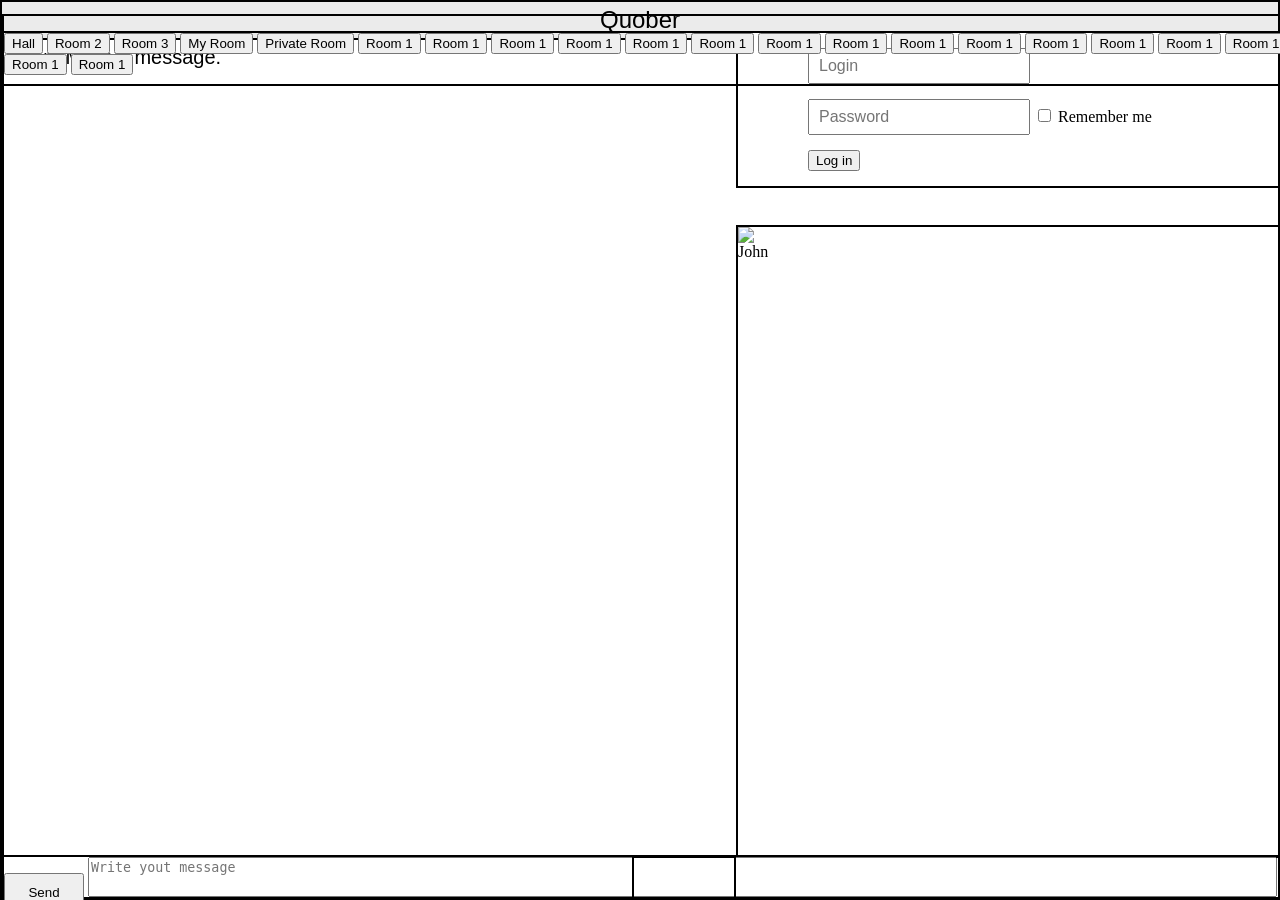
==== Chat/homepage.html @ 1bf290e7 "Change homepage" ====
<html lang="en">

    <head>
        <meta charset="utf-8">
        <title>Quober</title>
        <meta name="viewport" content="width=device-width, initial-scale=1.0">
        <meta name="description" content="">
        <meta name="author" content="">

        <link href="bootstrap/bootstrap.css" rel="stylesheet">
        <link href="bootstrap/bootstrap-responsive.css" rel="stylesheet">
        <link href="style.css" rel="stylesheet">
    </head>

    <body>

        <div class="page">
            <div class="title">
                <div class="txt">Quober</div>
            </div>
            <div class="container">
                <form class="form-signin">
                    <input type="text" class="input-block-level" placeholder="Login">
                    <input type="password" class="input-block-level" placeholder="Password">
                    <label class="checkbox">
                        <input type="checkbox" value="remember-me"> Remember me
                    </label>
                    <button class="btn" type="submit">Log in</button>
                </form>
            </div> 
            <div class="list">
                <img src="img/avatar.png" class="avatar">
                <div class="nick">John</div>
                <div><i class="icon-info-sign ic3"></i></div>
            </div>
            <div class="info2"><div class="itxt">Users: 1</div></div>
            <div class="info1">
                <div class="itxt">Server status: <i class="icon-ok"></i></div> 
            </div>
            <div class="message">
                <div class="input-append">
                    <input class="btn but" type="submit" value="Send" style="width: 80px">
                    <textarea class="msg" placeholder="Write yout message"></textarea>
                </div>
                <div class="ic">
                    <div class="ic1"><i class="icon-user"></i></div>
                    <div class="ic2"><i class="icon-picture"></i></div>
                </div>
            </div>
            <div class="messages">
                <p class="btxt">John: My last message.</p>
                <div><i class="icon-pencil mic1"></i></div>
                <div><i class="icon-trash mic2"></i></div>
            </div>
            <div class="rooms">
                <div class="btn-group">
                    <button class="btn active">Hall</button>
                    <button class="btn">Room 2</button>
                    <button class="btn">Room 3</button>
                    <button class="btn">My Room</button>
                    <button class="btn">Private Room</button>
                    <button class="btn">Room 1</button>
                    <button class="btn">Room 1</button>
                    <button class="btn">Room 1</button>
                    <button class="btn">Room 1</button>
                    <button class="btn">Room 1</button>
                    <button class="btn">Room 1</button>
                    <button class="btn">Room 1</button>
                    <button class="btn">Room 1</button>
                    <button class="btn">Room 1</button>
                    <button class="btn">Room 1</button>
                    <button class="btn">Room 1</button>
                    <button class="btn">Room 1</button>
                    <button class="btn">Room 1</button>
                    <button class="btn">Room 1</button>
                    <button class="btn">Room 1</button>
                    <button class="btn">Room 1</button>
                    <button class="btn">Room 1</button>
                </div>
            </div>
        </div>

    </body>

</html>
---- Chat/style.css ----
/*
To change this license header, choose License Headers in Project Properties.
To change this template file, choose Tools | Templates
and open the template in the editor.
*/
/* 
    Created on : Mar 1, 2015, 12:39:10 PM
    Author     : Anton
*/

.messages{
    position: fixed;
    bottom: 43px;
    left: 2px;
    height: 839px;
    width:1371px;
    border: 2px solid #000000;
    text-align: left;
    overflow: scroll;
}
.ic{
    position: fixed;
    bottom: 0px;
    right: 544px;
    height: 40px;
    width:100px;
    border: 2px solid #000000;
    text-align: center;
}
.ic1{
    position:fixed;
    right:605px;
    bottom:15px;
    text-align: center;
}
.ic2{
    position:fixed;
    right:570px;
    bottom:15px;
    text-align: center;
}
.mic1{
    position: fixed;
    top: 104px;
    left: 1300px;
}
.mic2{
    position: fixed;
    top: 104px;
    left: 1322px;
}
.page{
    position: fixed;
    top: 0px;
    bottom:0px;
    left:0px;
    right:0px;
    overflow: auto;
    border: 2px solid #000000;
}
.message{
    position: fixed;
    bottom:1px;
    left:2px;
    height: 40px;
    border: 2px solid #000000;
    width: 1371px;
}
.msg{
    height: 40px;
    width: 1189px;
    resize: none;
}
.but{
    height: 40px;
}
.info1 {
    position: fixed;
    bottom: 0px;
    right: 0px;
    width: 270px;
    text-align: center;
    border: 2px solid #000000;
    height: 40px;
}
.info2 {
    position: fixed;
    bottom: 0px;
    right: 270px;
    width: 270px;
    text-align: center;
    border: 2px solid #000000;
    height: 40px;
}
.title {
    position: fixed;
    top: 0px;
    right: 0px;
    left: 0px;
    padding-top: 8px;
    background-color: #EBEBEB;
    border: 2px solid #000000;
    text-align: center;
}
.txt {
    position: relative;
    bottom: 4px;
    font-family: Arial, Helvetica, Verdana, sans-serif;
    font-size: 150%;
    font-weight: lighter;
}
.itxt {
    position: relative;
    top: 10px;
    font-family: Arial, Helvetica, Verdana, sans-serif;
    font-size: 125%;
    font-weight: lighter;
}
.btxt {
    position: relative;
    top: 10px;
    left: 7px;
    font-family: Arial, Helvetica, Verdana, sans-serif;
    font-size: 125%;
    font-weight: lighter;
}
.form-signin {
    position: fixed;
    top: 31px;
    right: 0px;
    width: 400px;
    padding: 15px 70px 15px;
    margin: 0 auto 20px;
    background-color: #fff;
    border: 2px solid #000000;
}
.form-signin .form-signin-heading,
.form-signin .checkbox {
    margin-bottom: 10px;
}
.form-signin input[type="text"],
.form-signin input[type="password"] {
    font-size: 16px;
    height: auto;
    margin-bottom: 15px;
    padding: 7px 9px;
}
.list {
    height: 698px;
    width: 540px;
    position: fixed;
    top: 225px;
    right:0px;
    overflow: scroll;
    border: 2px solid #000000;
}
.rooms{
    overflow: scroll;
    border: 2px solid #000000;
    position: fixed;
    height: 51px;
    width: 1371px;
    top: 31px;
    left:2px;
}
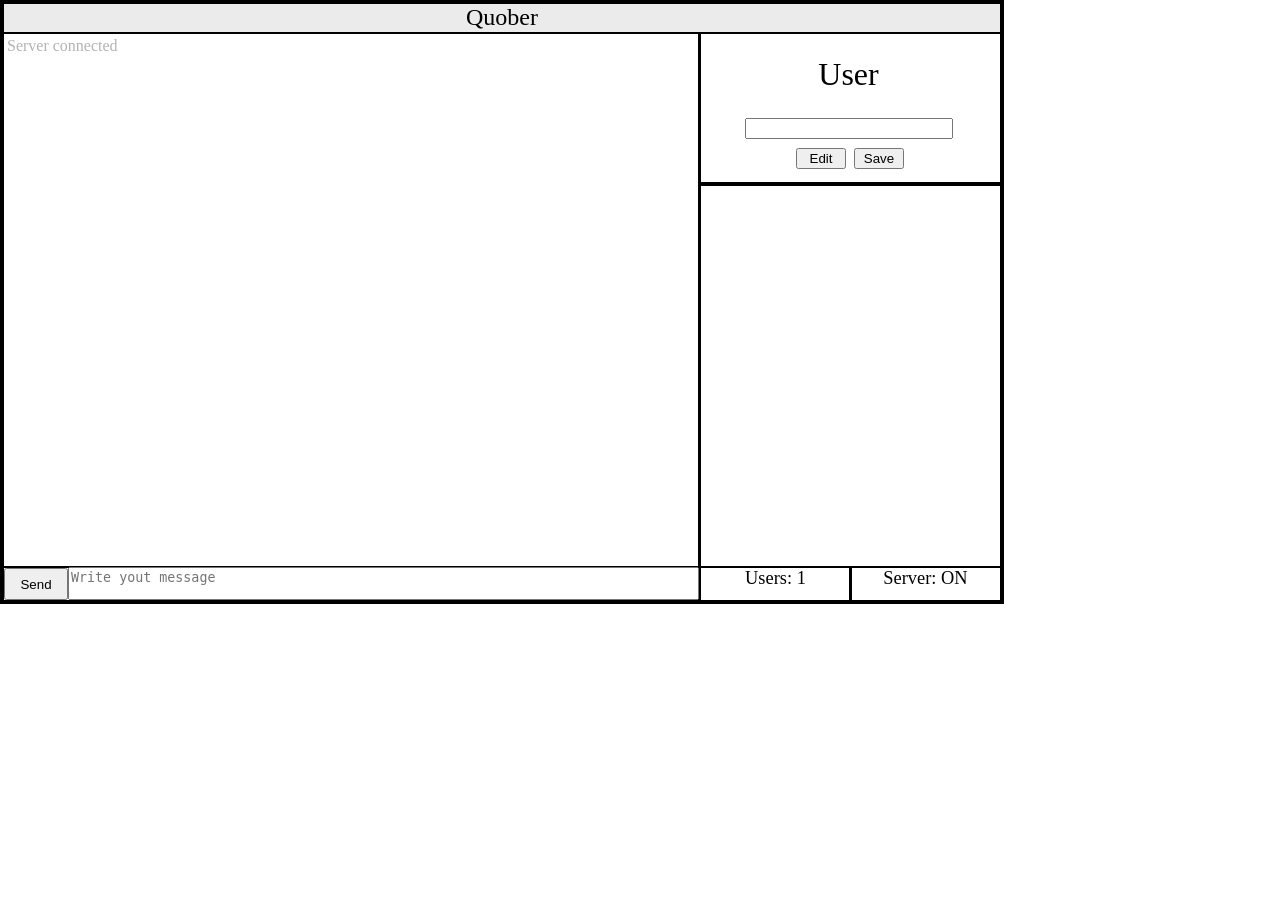
==== commit 13bc38e2: "Massive Chat change" ====
--- a/Chat/homepage.html
+++ b/Chat/homepage.html
@@ -1,85 +1,28 @@
-<html lang="en">
-
+<!DOCTYPE html>
+<html>
     <head>
-        <meta charset="utf-8">
+        <meta charset="UTF-8">
+        <link rel="stylesheet" href="style.css"/>
+        <script src="scripts.js"></script>
         <title>Quober</title>
-        <meta name="viewport" content="width=device-width, initial-scale=1.0">
-        <meta name="description" content="">
-        <meta name="author" content="">
-
-        <link href="bootstrap/bootstrap.css" rel="stylesheet">
-        <link href="bootstrap/bootstrap-responsive.css" rel="stylesheet">
-        <link href="style.css" rel="stylesheet">
     </head>
-
-    <body>
-
-        <div class="page">
-            <div class="title">
-                <div class="txt">Quober</div>
+    <body onload="run();">
+        <div class="wrapper">
+            <div class="hat"><font size="5">Quober</font></div> 
+            <div class="loginbox">
+                <div class="login">User</div>
+                <input id="login" type="text" class="login-form">
+                <button type="button" class="leditbut">Edit</button>
+                <button type="button" class="lsavebut">Save</button>
             </div>
-            <div class="container">
-                <form class="form-signin">
-                    <input type="text" class="input-block-level" placeholder="Login">
-                    <input type="password" class="input-block-level" placeholder="Password">
-                    <label class="checkbox">
-                        <input type="checkbox" value="remember-me"> Remember me
-                    </label>
-                    <button class="btn" type="submit">Log in</button>
-                </form>
-            </div> 
-            <div class="list">
-                <img src="img/avatar.png" class="avatar">
-                <div class="nick">John</div>
-                <div><i class="icon-info-sign ic3"></i></div>
-            </div>
-            <div class="info2"><div class="itxt">Users: 1</div></div>
-            <div class="info1">
-                <div class="itxt">Server status: <i class="icon-ok"></i></div> 
-            </div>
-            <div class="message">
-                <div class="input-append">
-                    <input class="btn but" type="submit" value="Send" style="width: 80px">
-                    <textarea class="msg" placeholder="Write yout message"></textarea>
-                </div>
-                <div class="ic">
-                    <div class="ic1"><i class="icon-user"></i></div>
-                    <div class="ic2"><i class="icon-picture"></i></div>
-                </div>
-            </div>
-            <div class="messages">
-                <p class="btxt">John: My last message.</p>
-                <div><i class="icon-pencil mic1"></i></div>
-                <div><i class="icon-trash mic2"></i></div>
-            </div>
-            <div class="rooms">
-                <div class="btn-group">
-                    <button class="btn active">Hall</button>
-                    <button class="btn">Room 2</button>
-                    <button class="btn">Room 3</button>
-                    <button class="btn">My Room</button>
-                    <button class="btn">Private Room</button>
-                    <button class="btn">Room 1</button>
-                    <button class="btn">Room 1</button>
-                    <button class="btn">Room 1</button>
-                    <button class="btn">Room 1</button>
-                    <button class="btn">Room 1</button>
-                    <button class="btn">Room 1</button>
-                    <button class="btn">Room 1</button>
-                    <button class="btn">Room 1</button>
-                    <button class="btn">Room 1</button>
-                    <button class="btn">Room 1</button>
-                    <button class="btn">Room 1</button>
-                    <button class="btn">Room 1</button>
-                    <button class="btn">Room 1</button>
-                    <button class="btn">Room 1</button>
-                    <button class="btn">Room 1</button>
-                    <button class="btn">Room 1</button>
-                    <button class="btn">Room 1</button>
-                </div>
+            <div class="usersbox"></div>
+            <div class="infobar1">Server: ON</div>
+            <div class="infobar2">Users: 1</div>
+            <div class="messageslist"></div>
+            <div class="messagebox">
+                <button type="button" class="sender">Send</button>
+                <textarea id="todoMes" class="msg" placeholder="Write yout message"></textarea>
             </div>
         </div>
-
     </body>
-
 </html>
--- a/Chat/style.css
+++ b/Chat/style.css
@@ -1,165 +1,143 @@
-/*
-To change this license header, choose License Headers in Project Properties.
-To change this template file, choose Tools | Templates
-and open the template in the editor.
-*/
-/* 
-    Created on : Mar 1, 2015, 12:39:10 PM
-    Author     : Anton
-*/
-
-.messages{
-    position: fixed;
-    bottom: 43px;
-    left: 2px;
-    height: 839px;
-    width:1371px;
+.wrapper{
+    position: absolute;
+    top: 0px;
+    left: 0px;
     border: 2px solid #000000;
-    text-align: left;
-    overflow: scroll;
+    width: 1000px;
+    height: 600px;
 }
-.ic{
-    position: fixed;
-    bottom: 0px;
-    right: 544px;
-    height: 40px;
-    width:100px;
-    border: 2px solid #000000;
-    text-align: center;
-}
-.ic1{
-    position:fixed;
-    right:605px;
-    bottom:15px;
-    text-align: center;
-}
-.ic2{
-    position:fixed;
-    right:570px;
-    bottom:15px;
-    text-align: center;
-}
-.mic1{
-    position: fixed;
-    top: 104px;
-    left: 1300px;
-}
-.mic2{
-    position: fixed;
-    top: 104px;
-    left: 1322px;
-}
-.page{
-    position: fixed;
-    top: 0px;
-    bottom:0px;
-    left:0px;
-    right:0px;
-    overflow: auto;
-    border: 2px solid #000000;
-}
-.message{
-    position: fixed;
-    bottom:1px;
-    left:2px;
-    height: 40px;
-    border: 2px solid #000000;
-    width: 1371px;
-}
-.msg{
-    height: 40px;
-    width: 1189px;
-    resize: none;
-}
-.but{
-    height: 40px;
-}
-.info1 {
-    position: fixed;
-    bottom: 0px;
+.hat{
+    position: absolute;
+    left: 0px;
     right: 0px;
-    width: 270px;
-    text-align: center;
-    border: 2px solid #000000;
-    height: 40px;
-}
-.info2 {
-    position: fixed;
-    bottom: 0px;
-    right: 270px;
-    width: 270px;
-    text-align: center;
-    border: 2px solid #000000;
-    height: 40px;
-}
-.title {
-    position: fixed;
-    top: 0px;
-    right: 0px;
-    left: 0px;
-    padding-top: 8px;
+    height: 28px;
     background-color: #EBEBEB;
     border: 2px solid #000000;
     text-align: center;
 }
-.txt {
-    position: relative;
-    bottom: 4px;
-    font-family: Arial, Helvetica, Verdana, sans-serif;
-    font-size: 150%;
-    font-weight: lighter;
-}
-.itxt {
-    position: relative;
-    top: 10px;
-    font-family: Arial, Helvetica, Verdana, sans-serif;
-    font-size: 125%;
-    font-weight: lighter;
-}
-.btxt {
-    position: relative;
-    top: 10px;
-    left: 7px;
-    font-family: Arial, Helvetica, Verdana, sans-serif;
-    font-size: 125%;
-    font-weight: lighter;
-}
-.form-signin {
-    position: fixed;
-    top: 31px;
+.loginbox{
+    position: absolute;
     right: 0px;
-    width: 400px;
-    padding: 15px 70px 15px;
-    margin: 0 auto 20px;
-    background-color: #fff;
+    top: 30px;
+    height: 150px;
+    width: 300px;
     border: 2px solid #000000;
 }
-.form-signin .form-signin-heading,
-.form-signin .checkbox {
-    margin-bottom: 10px;
-}
-.form-signin input[type="text"],
-.form-signin input[type="password"] {
-    font-size: 16px;
-    height: auto;
-    margin-bottom: 15px;
-    padding: 7px 9px;
-}
-.list {
-    height: 698px;
-    width: 540px;
-    position: fixed;
-    top: 225px;
-    right:0px;
-    overflow: scroll;
+.usersbox{
+    position: absolute;
+    right: 0px;
+    top: 180px;
+    height: 382px;
+    width: 300px;
     border: 2px solid #000000;
 }
-.rooms{
-    overflow: scroll;
+.infobar1{
+    position: absolute;
+    right: 0px;
+    bottom: 0px;
+    height: 32px;
+    width: 149px;
     border: 2px solid #000000;
-    position: fixed;
-    height: 51px;
-    width: 1371px;
-    top: 31px;
-    left:2px;
+    text-align: center;
+    font-size: 115%;
+}
+.infobar2{
+    position: absolute;
+    right: 150px;
+    bottom: 0px;
+    height: 32px;
+    width: 149px;
+    border: 2px solid #000000;
+    text-align: center;
+    font-size: 115%;
+}
+.messageslist{
+    position: absolute;
+    left: 0px;
+    bottom: 34px;
+    height: 532px;
+    width: 695px;
+    border: 2px solid #000000;
+    overflow: auto;
+    
+}
+.messagebox{
+    position: absolute;
+    bottom: 0px;
+    left: 0px;
+    width: 694px;
+    height: 32px;
+    border: 2px solid #000000;
+}
+.itd{
+    height: auto;
+    width: 50px;
+    vertical-align: top;
+}
+.mtd{
+    height: auto;
+    width: auto;
+    vertical-align: top;
+}
+.ntd{
+    height: auto;
+    width: auto;
+    vertical-align: top;
+}
+.name{
+    position: absolute;
+    top: 0px;
+}
+.edBut{
+    width: 52.5px;
+}
+.dBut{
+    
+}
+.sender{
+    height: 32px;
+    width: 64px;
+}
+.msg{
+    position: absolute;
+    bottom: 0px;
+    height: 27px;
+    width: 625px;
+    resize: none;
+}
+.login-form{
+    position: absolute;
+    bottom: 45px;
+    right: 47px;
+    width: 200px;
+}
+.lsavebut{
+    position: absolute;
+    bottom: 15px;
+    right: 96px;
+    width: 50px;
+}
+.leditbut{
+    position: absolute;
+    bottom: 15px;
+    left: 96px;
+    width: 50px;
+}
+.login{
+    position: absolute;
+    top: 22px;
+    left: 0px;
+    width: 297px;
+    height: 58px;
+    text-align: center;
+    font-size: 200%;
+    overflow: auto;
+}
+.sys{
+    color: #b3b3b3;
+}
+img{
+    height: 13px;
+    width: 13px;
+    margin: 2px;
 }
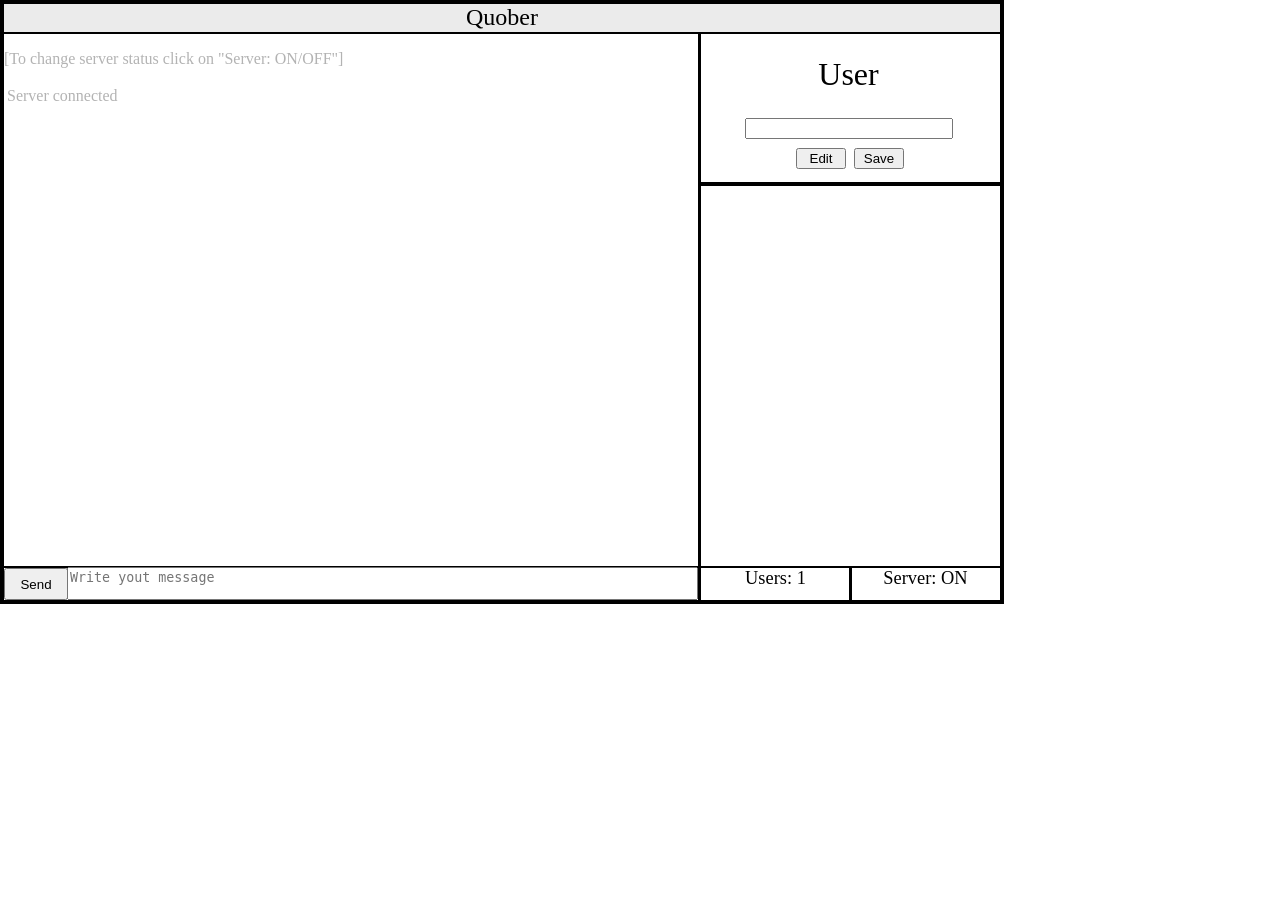
==== commit ea2acf4c: "promt add" ====
--- a/Chat/homepage.html
+++ b/Chat/homepage.html
@@ -18,7 +18,9 @@
             <div class="usersbox"></div>
             <div class="infobar1">Server: ON</div>
             <div class="infobar2">Users: 1</div>
-            <div class="messageslist"></div>
+            <div class="messageslist">
+                <p class="sys">[To change server status click on "Server: ON/OFF"]</p>
+            </div>
             <div class="messagebox">
                 <button type="button" class="sender">Send</button>
                 <textarea id="todoMes" class="msg" placeholder="Write yout message"></textarea>
--- a/Chat/style.css
+++ b/Chat/style.css
@@ -71,7 +71,7 @@
 }
 .itd{
     height: auto;
-    width: 50px;
+    width: auto;
     vertical-align: top;
 }
 .mtd{
@@ -101,6 +101,7 @@
 .msg{
     position: absolute;
     bottom: 0px;
+    right: 0px;
     height: 27px;
     width: 625px;
     resize: none;
@@ -139,5 +140,4 @@
 img{
     height: 13px;
     width: 13px;
-    margin: 2px;
 }
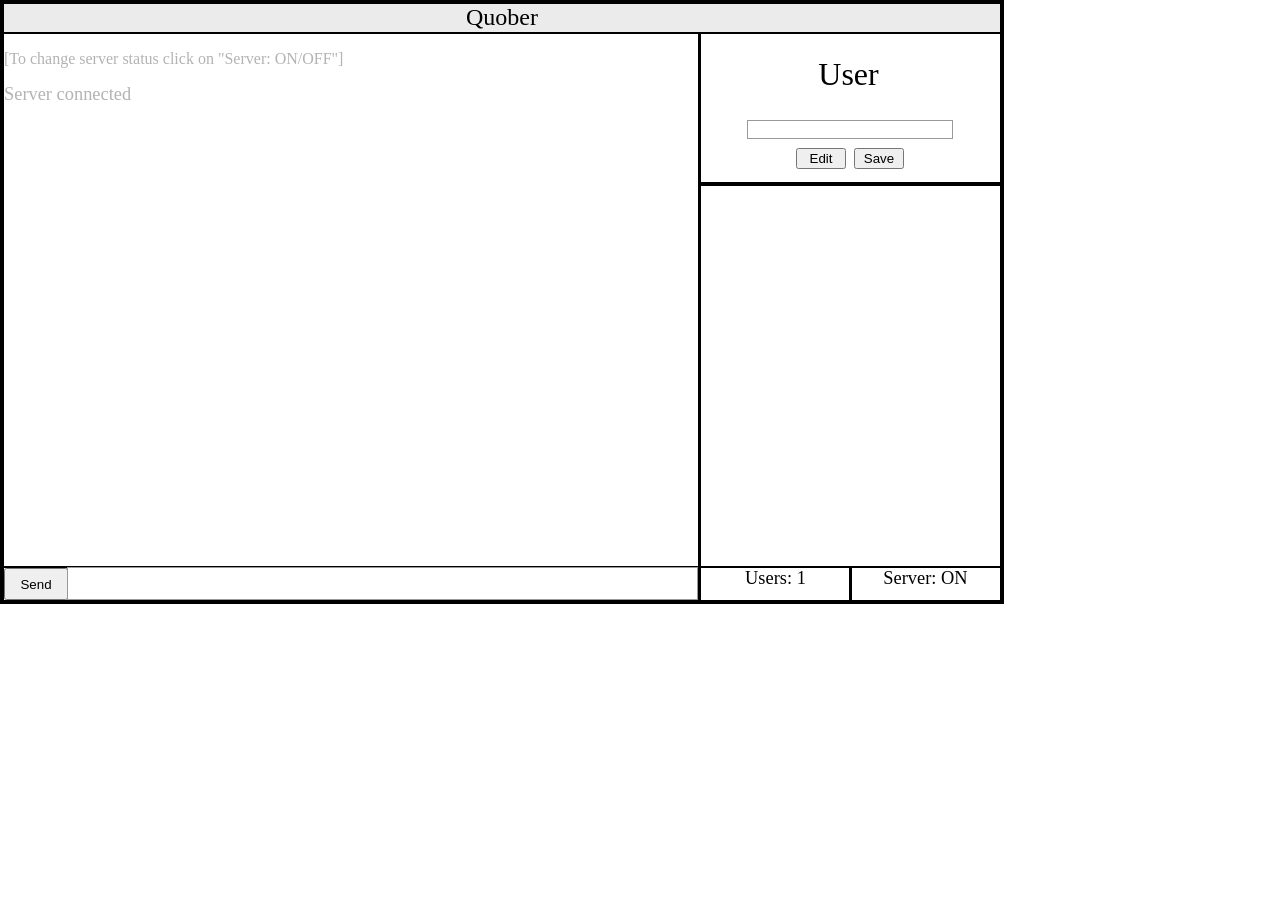
==== commit be633a14: "changes" ====
--- a/Chat/homepage.html
+++ b/Chat/homepage.html
@@ -23,7 +23,7 @@
             </div>
             <div class="messagebox">
                 <button type="button" class="sender">Send</button>
-                <textarea id="todoMes" class="msg" placeholder="Write yout message"></textarea>
+                <textarea id="todoMes" class="msg" autofocus></textarea>
             </div>
         </div>
     </body>
--- a/Chat/style.css
+++ b/Chat/style.css
@@ -59,7 +59,6 @@
     width: 695px;
     border: 2px solid #000000;
     overflow: auto;
-    
 }
 .messagebox{
     position: absolute;
@@ -72,7 +71,7 @@
 .itd{
     height: auto;
     width: auto;
-    vertical-align: top;
+    vertical-align: bottom;
 }
 .mtd{
     height: auto;
@@ -83,16 +82,14 @@
     height: auto;
     width: auto;
     vertical-align: top;
+    font-size: 125%;
+    color: #808080;
+    font-weight: bold;
+    max-width: 600px;
 }
 .name{
     position: absolute;
     top: 0px;
-}
-.edBut{
-    width: 52.5px;
-}
-.dBut{
-    
 }
 .sender{
     height: 32px;
@@ -137,7 +134,29 @@
 .sys{
     color: #b3b3b3;
 }
+.system{
+    color: #b3b3b3;
+    font-size: 115%;
+    margin-bottom: 5px;
+}
 img{
     height: 13px;
     width: 13px;
+}
+textarea {
+    outline: none;
+    -moz-appearance: none;
+    border: 1px solid #999;
+}
+input {
+    outline: none;
+    -moz-appearance: none;
+    border: 1px solid #999;
+}
+.mes{
+    vertical-align: top;
+    resize: none;
+    border: 0px;
+    width: 660px;
+    font-size: 115%;
 }
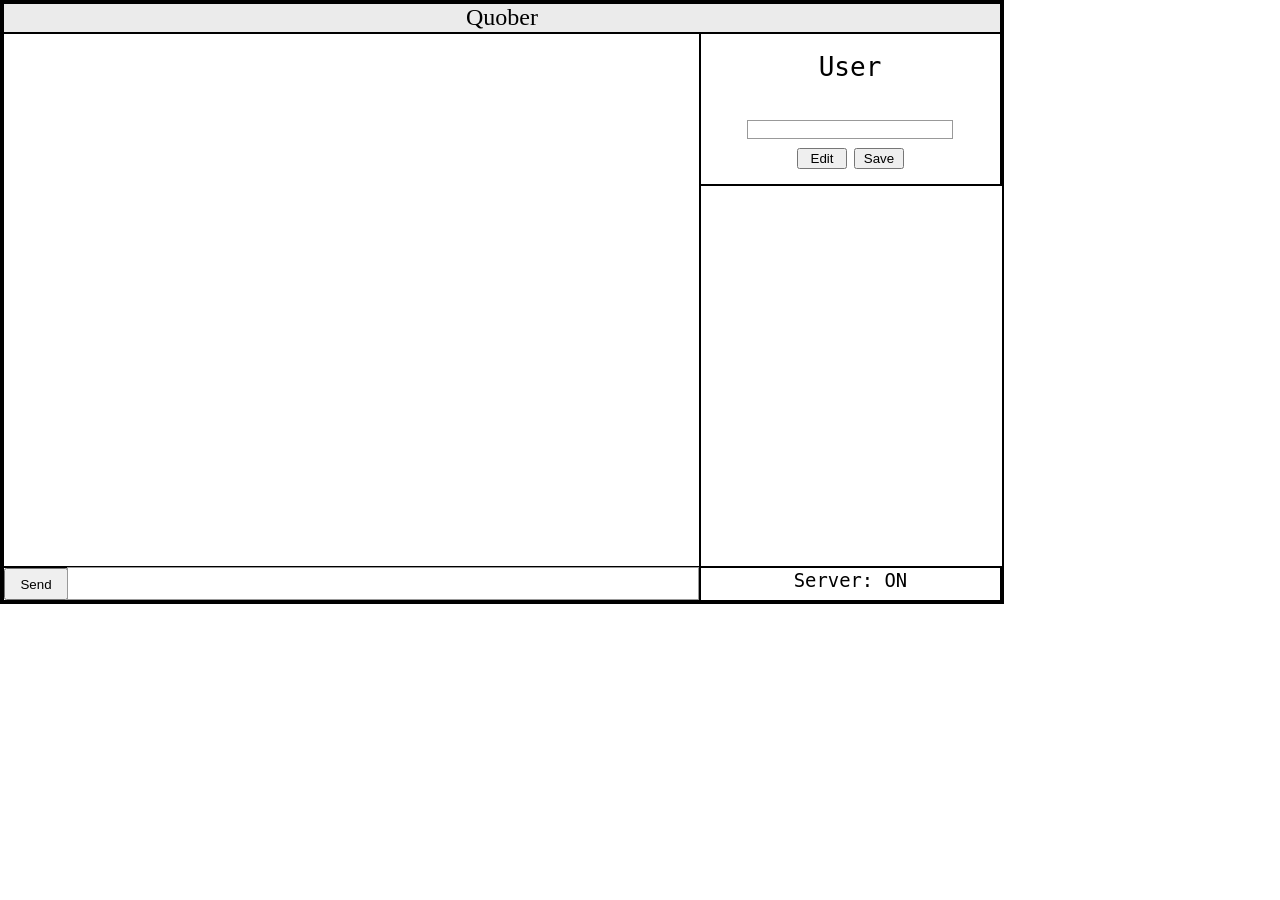
==== commit 533c2feb: "Changes" ====
--- a/Chat/homepage.html
+++ b/Chat/homepage.html
@@ -10,17 +10,13 @@
         <div class="wrapper">
             <div class="hat"><font size="5">Quober</font></div> 
             <div class="loginbox">
-                <div class="login">User</div>
+                <textarea class="login" readonly>User</textarea>
                 <input id="login" type="text" class="login-form">
                 <button type="button" class="leditbut">Edit</button>
                 <button type="button" class="lsavebut">Save</button>
             </div>
-            <div class="usersbox"></div>
-            <div class="infobar1">Server: ON</div>
-            <div class="infobar2">Users: 1</div>
-            <div class="messageslist">
-                <p class="sys">[To change server status click on "Server: ON/OFF"]</p>
-            </div>
+            <textarea class="infobar1" readonly>Server: ON</textarea>
+            <div class="messageslist"></div>
             <div class="messagebox">
                 <button type="button" class="sender">Send</button>
                 <textarea id="todoMes" class="msg" autofocus></textarea>
--- a/Chat/style.css
+++ b/Chat/style.css
@@ -20,7 +20,7 @@
     right: 0px;
     top: 30px;
     height: 150px;
-    width: 300px;
+    width: 299px;
     border: 2px solid #000000;
 }
 .usersbox{
@@ -35,11 +35,14 @@
     position: absolute;
     right: 0px;
     bottom: 0px;
-    height: 32px;
-    width: 149px;
+    height: 28px;
+    width: 295px;
     border: 2px solid #000000;
     text-align: center;
     font-size: 115%;
+    resize: none;
+    vertical-align: central;
+    font-size:145%;
 }
 .infobar2{
     position: absolute;
@@ -64,7 +67,7 @@
     position: absolute;
     bottom: 0px;
     left: 0px;
-    width: 694px;
+    width: 695px;
     height: 32px;
     border: 2px solid #000000;
 }
@@ -82,7 +85,7 @@
     height: auto;
     width: auto;
     vertical-align: top;
-    font-size: 125%;
+    font-size: 120%;
     color: #808080;
     font-weight: bold;
     max-width: 600px;
@@ -100,7 +103,7 @@
     bottom: 0px;
     right: 0px;
     height: 27px;
-    width: 625px;
+    width: 626px;
     resize: none;
 }
 .login-form{
@@ -123,19 +126,21 @@
 }
 .login{
     position: absolute;
-    top: 22px;
+    top: 16px;
     left: 0px;
-    width: 297px;
-    height: 58px;
+    width: 294px;
+    height: 62px;
     text-align: center;
+    vertical-align: top;
     font-size: 200%;
-    overflow: auto;
+    resize: none;
+    border: 0px;
 }
 .sys{
     color: #b3b3b3;
 }
 .system{
-    color: #b3b3b3;
+    color: #999;
     font-size: 115%;
     margin-bottom: 5px;
 }
@@ -159,4 +164,7 @@
     border: 0px;
     width: 660px;
     font-size: 115%;
+}
+.line{
+    width: 625px;
 }
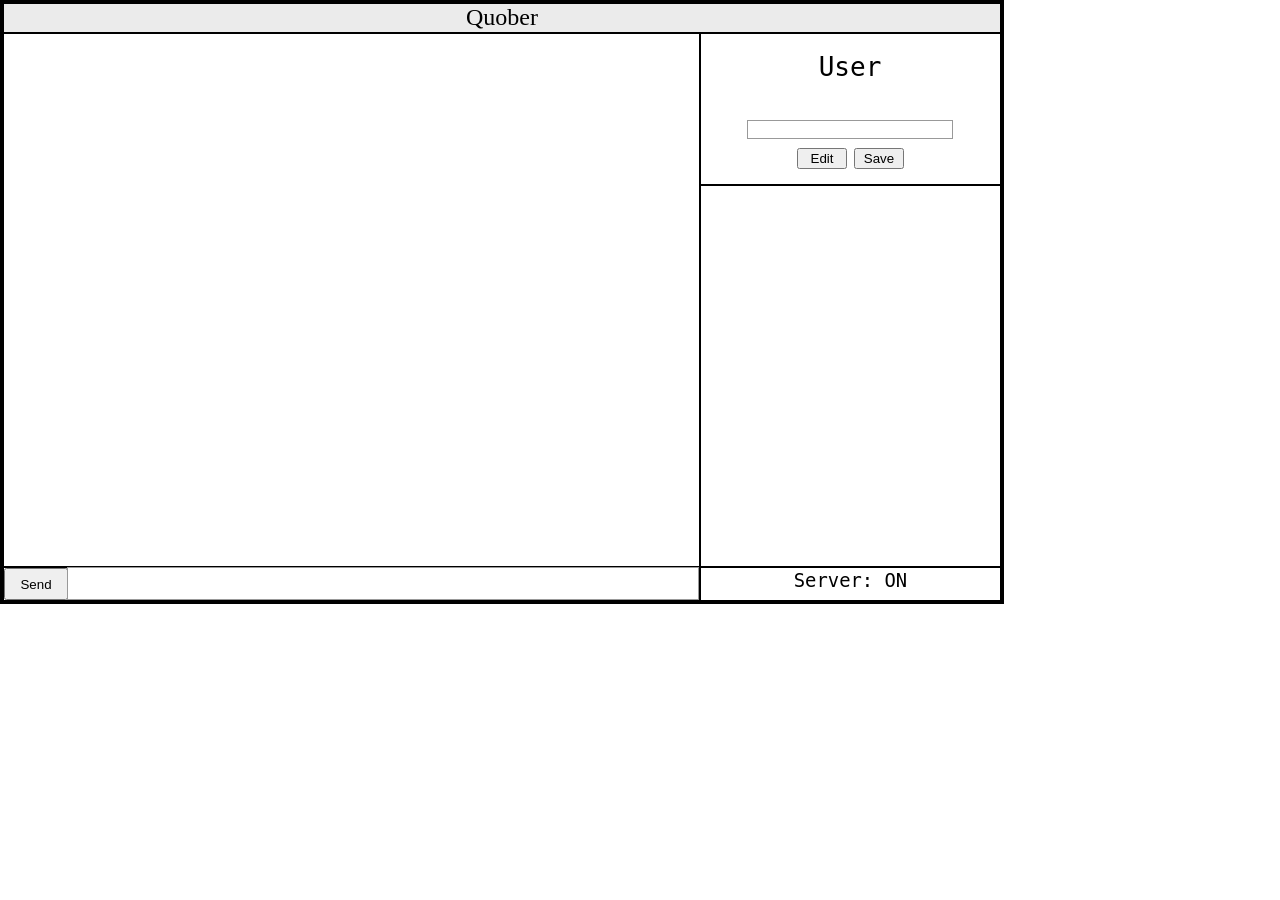
==== commit 5f1b9a16: "Changes" ====
--- a/Chat/homepage.html
+++ b/Chat/homepage.html
@@ -15,6 +15,7 @@
                 <button type="button" class="leditbut">Edit</button>
                 <button type="button" class="lsavebut">Save</button>
             </div>
+			<div class="usersbox"></div>
             <textarea class="infobar1" readonly>Server: ON</textarea>
             <div class="messageslist"></div>
             <div class="messagebox">
--- a/Chat/style.css
+++ b/Chat/style.css
@@ -26,9 +26,9 @@
 .usersbox{
     position: absolute;
     right: 0px;
-    top: 180px;
+    top: 182px;
     height: 382px;
-    width: 300px;
+    width: 299px;
     border: 2px solid #000000;
 }
 .infobar1{
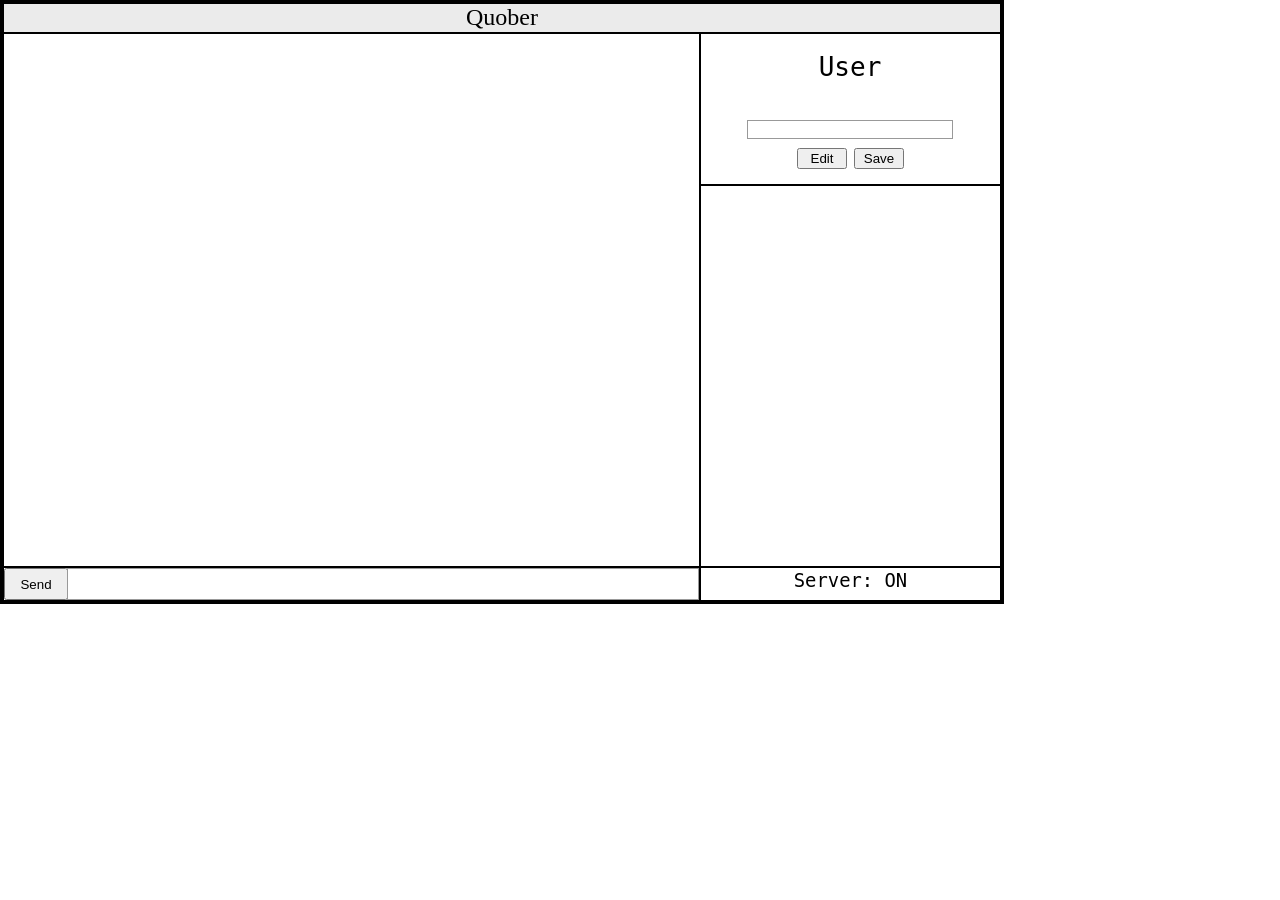
==== commit 3b15389c: "Changes" ====
--- a/Chat/homepage.html
+++ b/Chat/homepage.html
@@ -10,13 +10,13 @@
         <div class="wrapper">
             <div class="hat"><font size="5">Quober</font></div> 
             <div class="loginbox">
-                <textarea class="login" readonly>User</textarea>
+                <textarea class="login" readonly></textarea>
                 <input id="login" type="text" class="login-form">
                 <button type="button" class="leditbut">Edit</button>
                 <button type="button" class="lsavebut">Save</button>
             </div>
-			<div class="usersbox"></div>
-            <textarea class="infobar1" readonly>Server: ON</textarea>
+            <div class="usersbox"></div>
+            <textarea class="infobar1" readonly></textarea>
             <div class="messageslist"></div>
             <div class="messagebox">
                 <button type="button" class="sender">Send</button>
--- a/Chat/style.css
+++ b/Chat/style.css
@@ -102,7 +102,7 @@
     position: absolute;
     bottom: 0px;
     right: 0px;
-    height: 27px;
+    height: 26px;
     width: 626px;
     resize: none;
 }
